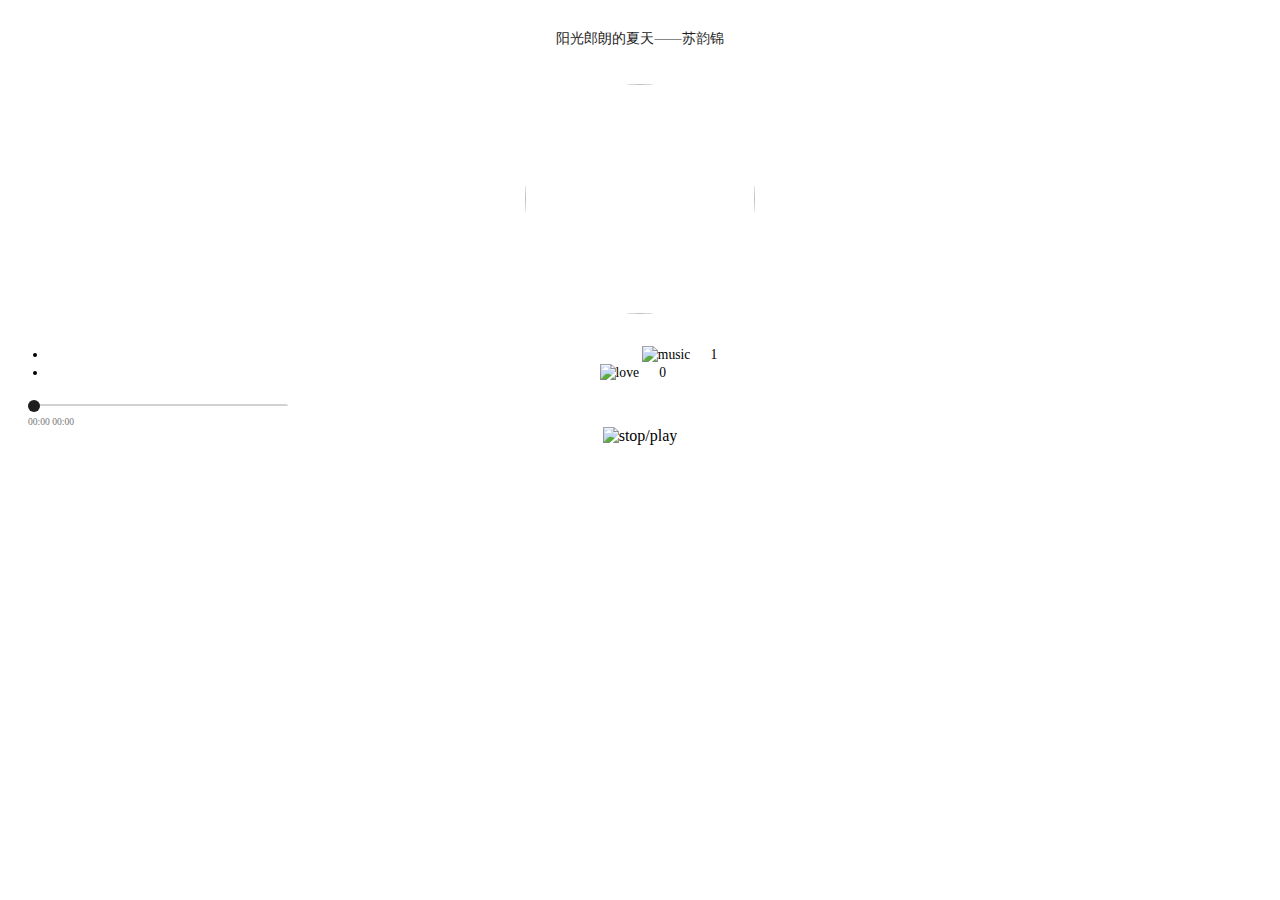
==== music.html @ 69feb034 "updata" ====
<!DOCTYPE html>
<html lang="en">
<head>
	<meta charset="UTF-8">
	<title>星糖MiniKTV</title>
	<meta name="viewport" content="width=375" />
	<meta name="viewport" content="width=device-width, initial-scale=1,user-scalable=0" />
	<link rel="stylesheet" type="text/css" href="css/base.css">
	<script type="text/javascript" src="js/rem.js"></script>
	<link rel="stylesheet" type="text/css" href="css/music.css">
	<script type="text/javascript" src="js/music.js"></script>
</head>
<body>
	
	<section class="shared">
		<nav class="nav">
			<p class="place">请点击右上角分享</p>
		</nav>
		<p class="sing">阳光郎朗的夏天——苏韵锦</p>
		<img src="images/ueser.jpg" alt="" class="img">
		<ul class="fre clearFix">
			<li class="fl">
				<img src="images/music.png" alt="music" class="music">
				<span class="count-music">0</span>
			</li>
			<li class="fr">
				<img src="images/love.png" alt="love" class="love">
				<span class="count-love">0</span>
			</li>
		</ul>
	</section>
	<section class="play">
		<audio src="mp3/lame1.mp3"  ></audio>
		<div class="total">
			<div class="had-play">
				<div class="bar">
					<div class="opcity"></div>
				</div>
			</div>
		</div>
		<div class="pro-time clearFix">
			<span id="had-timer" class="fl">00:00</span>
			<span id="all-timer" class="fr">00:00</span>
		</div>
	</section>
	<section class="operate">
		<div class="start">
			<img src="images/stop.png" alt="stop/play" class="start-img">
		</div>
	</section>
</body>
</html>
---- css/music.css ----
.nav{
	width: 2.5rem/* 100px */;
	height: 2.5rem/* 100px */;
	border: .025rem solid #ff6600;
	text-align: center;
	line-height: 1rem/* 40px */;
	font-size: .05rem/* 2px */;
	position: absolute;
	top: 0;
	right: 0;
	/* transition-delay:2s; */
	animation: run 5s;
	opacity: 0;
}
@keyframes run{
	from {
		opacity: 1;
	}
	to {
		opacity: 0;
	}
}
.shared{
	text-align: center;
	font-family: 'PingFang-SC-Regular';
}
.sing{
	font-size: 0.85rem;
	color: #1e1e1e;
	padding-top: 1.0rem;
}
.shared .img{
	width: 14.4rem;
	height: 14.4rem;
	margin-top: 1.4rem;
	border-radius: 50%;
}
li{
	line-height: 1.1rem;
}
.music{
	width: 1.1rem;
	height: 1.2rem;
	margin-left: 2.45rem;
}
.love{
	height: 1.1rem;
	width: 1.2rem;
}
.fre li:nth-child(2){
	margin-right: 3.4rem;
}
.count-music{
	padding-left: 1.05rem;
}
.count-love{
	padding-left: 1.05rem;
}
.fre{
	font-family: 'SanFranciscoDisplay-Regular';
	font-size: 0.85rem;
	margin-top: 1.75rem;
}
.total{
	width: 16.25rem;
	height: 0.1rem;
	background-color: #d2d2d2;
	border-radius:0 .25rem; 
	margin-top: 1.45rem/* 58px */;
	margin-left: 1.25rem/* 50px */;
}
.had-play{
	width: 0;
	height: .25rem/* 10px */;
	background-color: #1e1e1e; 
	position: relative;
}
.opcity{
	width: .75rem/* 30px */;
	height: .75rem/* 30px */;
	background-color: #1e1e1e;
	border-radius: 2.5rem/* 100px */;
	margin: .875rem/* 35px */ 0;
}				
.bar{
	width: 2.5rem/* 100px */;
	height: 2.5rem/* 100px */;
	border-radius: 2.5rem/* 100px */;
	padding-left: 0;
	position: absolute;
	top: -1.15rem;
	left: 0;
}
.pro-time{
	font-size: .6rem/* 24px */;
	color: #787878;
	font-family: 'Poppins-Regular';
	padding-top: .65rem/* 26px */;
}
.pro-time span:nth-child(1){
	padding-left: 1.25rem/* 50px */;
}
.pro-time span:nth-child(2){
	padding-right: 1.25rem/* 50px */;
}
.operate{
	display: flex;
	justify-content: center;
}
.operate img{
	width: 2.5rem/* 100px */;
	height: 2.5rem/* 100px */;
}
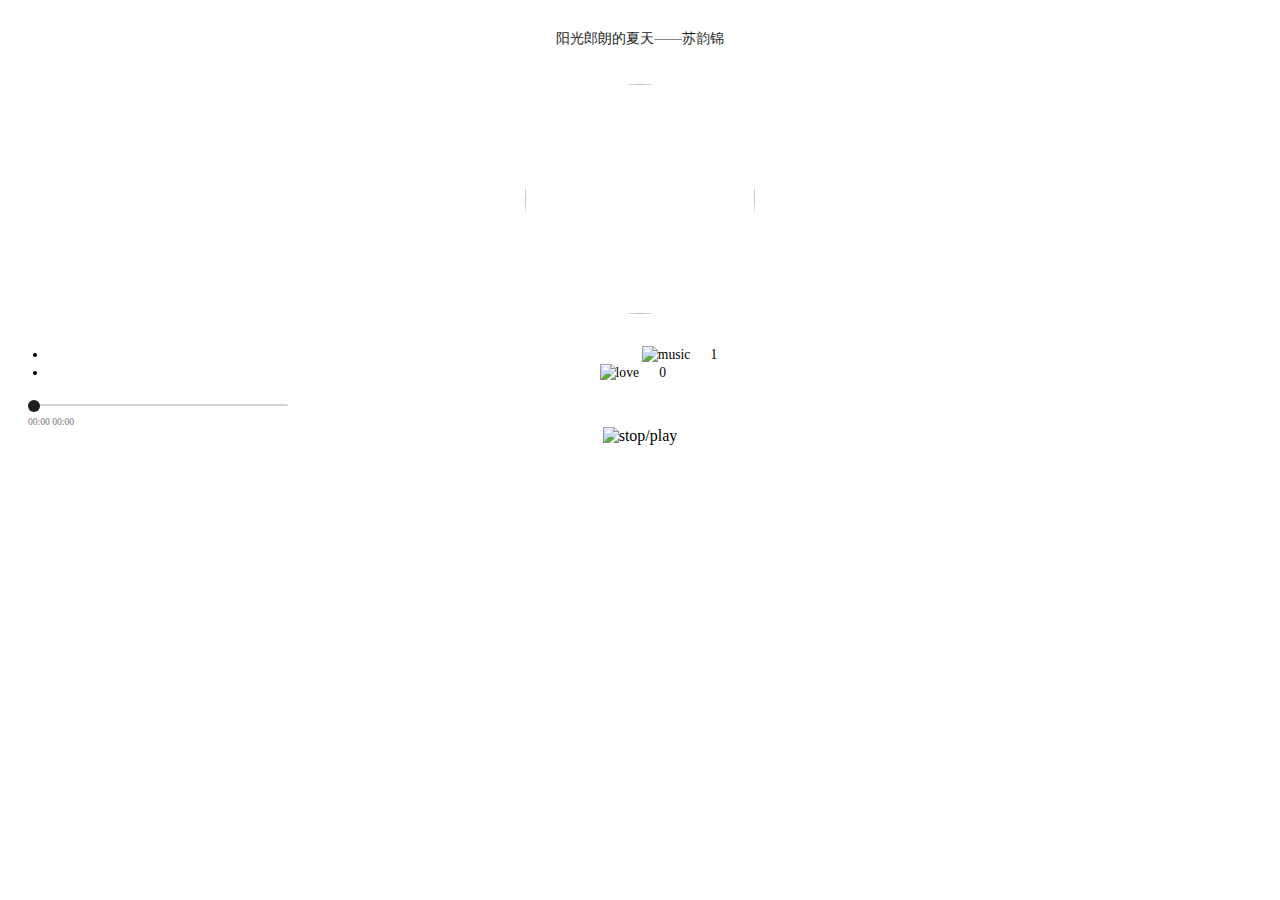
==== commit 12cfb196: "Update music.html" ====
--- a/music.html
+++ b/music.html
@@ -5,6 +5,8 @@
 	<title>星糖MiniKTV</title>
 	<meta name="viewport" content="width=375" />
 	<meta name="viewport" content="width=device-width, initial-scale=1,user-scalable=0" />
+	<meta name="x5-page-mode" content="app"> 
+	<meta name="renderer" content="webkit"> 
 	<link rel="stylesheet" type="text/css" href="css/base.css">
 	<script type="text/javascript" src="js/rem.js"></script>
 	<link rel="stylesheet" type="text/css" href="css/music.css">
@@ -30,7 +32,7 @@
 		</ul>
 	</section>
 	<section class="play">
-		<audio src="mp3/lame1.mp3"  ></audio>
+		<audio src="好妹妹乐队 - 不说再见.mp3" ></audio>
 		<div class="total">
 			<div class="had-play">
 				<div class="bar">
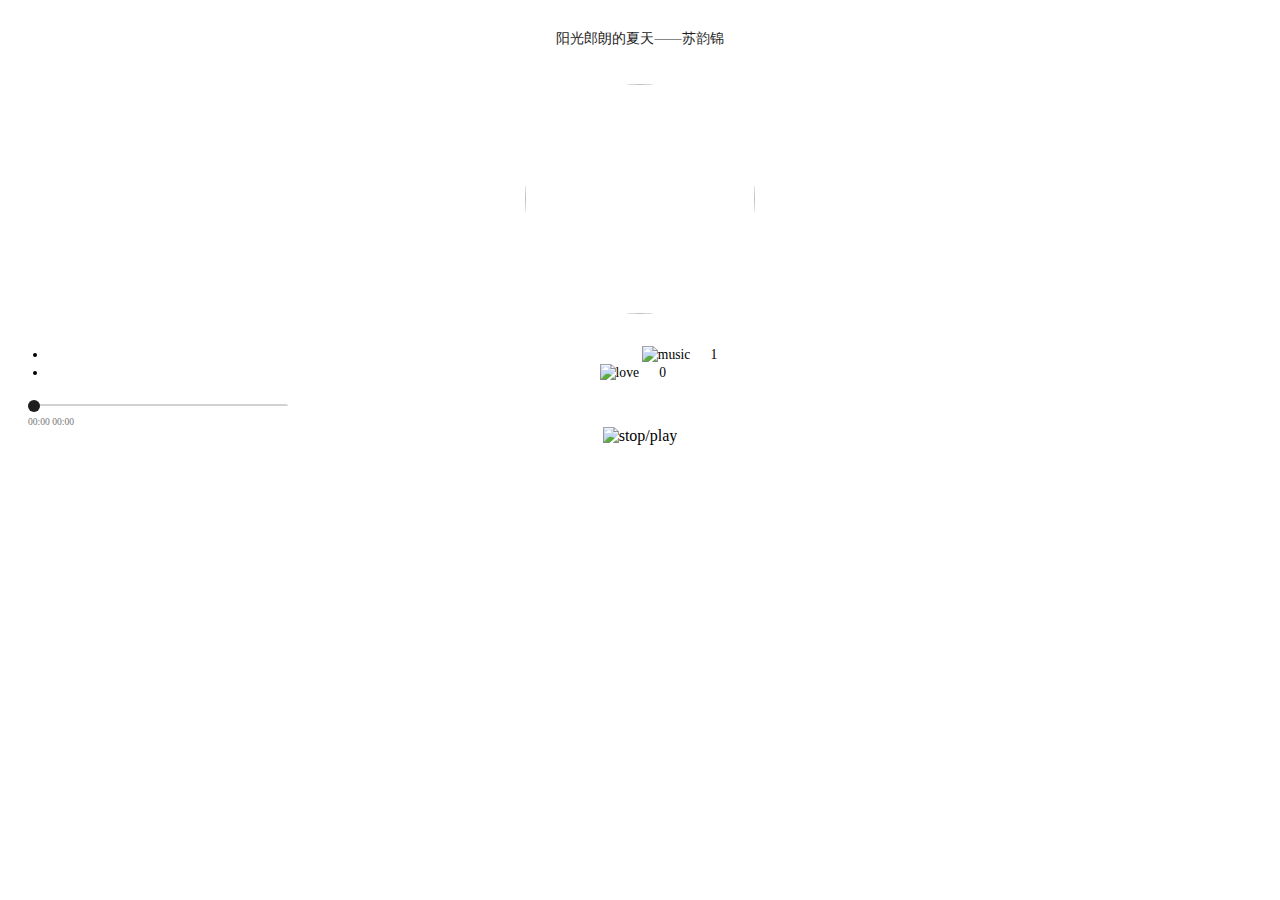
==== commit feb39201: "Update music.html" ====
--- a/music.html
+++ b/music.html
@@ -32,7 +32,7 @@
 		</ul>
 	</section>
 	<section class="play">
-		<audio src="好妹妹乐队 - 不说再见.mp3" ></audio>
+		<audio src="mp3/好妹妹乐队 - 不说再见.mp3"></audio>
 		<div class="total">
 			<div class="had-play">
 				<div class="bar">
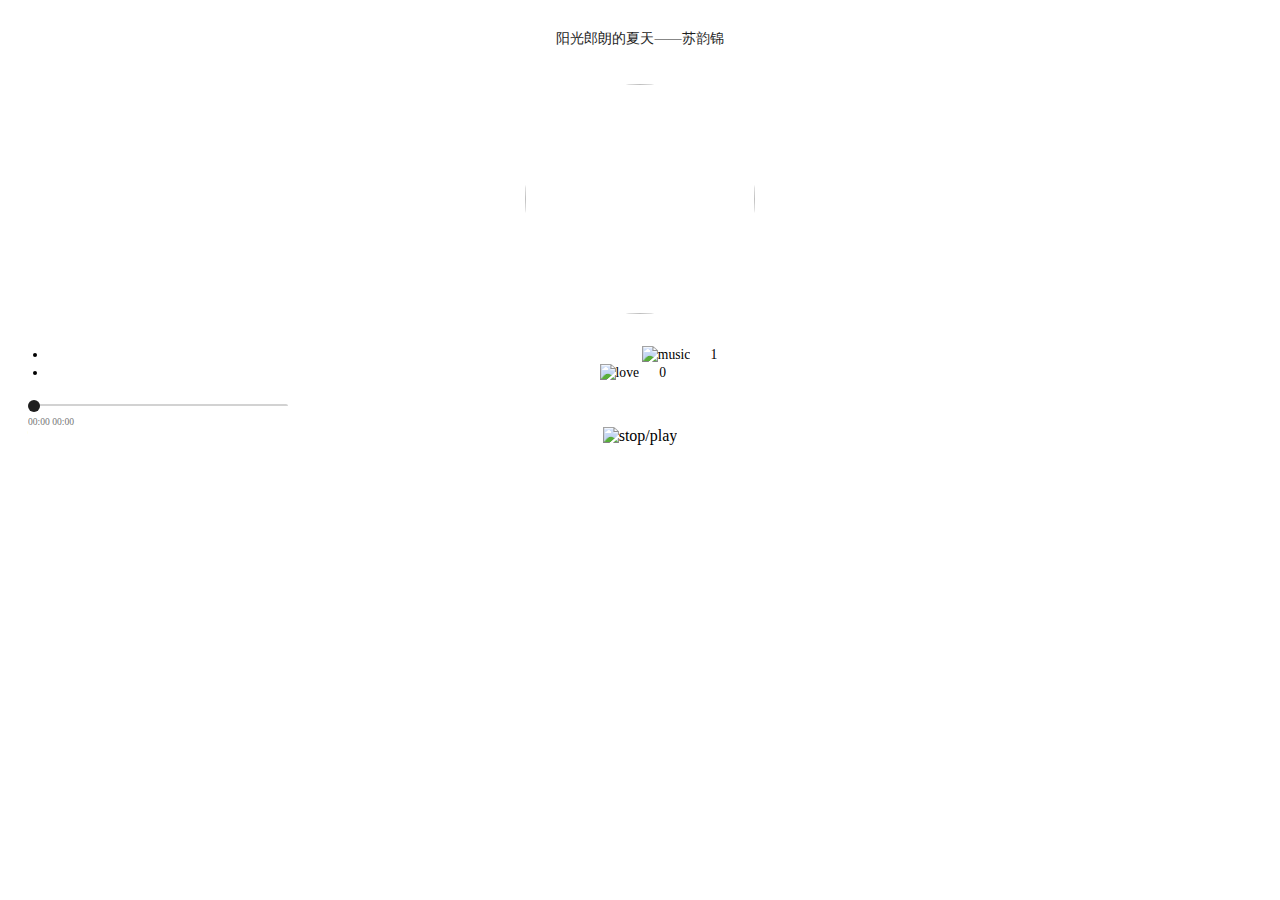
==== commit c7977c00: "Update music.html" ====
--- a/music.html
+++ b/music.html
@@ -32,7 +32,7 @@
 		</ul>
 	</section>
 	<section class="play">
-		<audio src="mp3/好妹妹乐队 - 不说再见.mp3"></audio>
+		<audio src="mp3/好妹妹乐队 - 不说再见.mp3" preload="auto"></audio>
 		<div class="total">
 			<div class="had-play">
 				<div class="bar">
